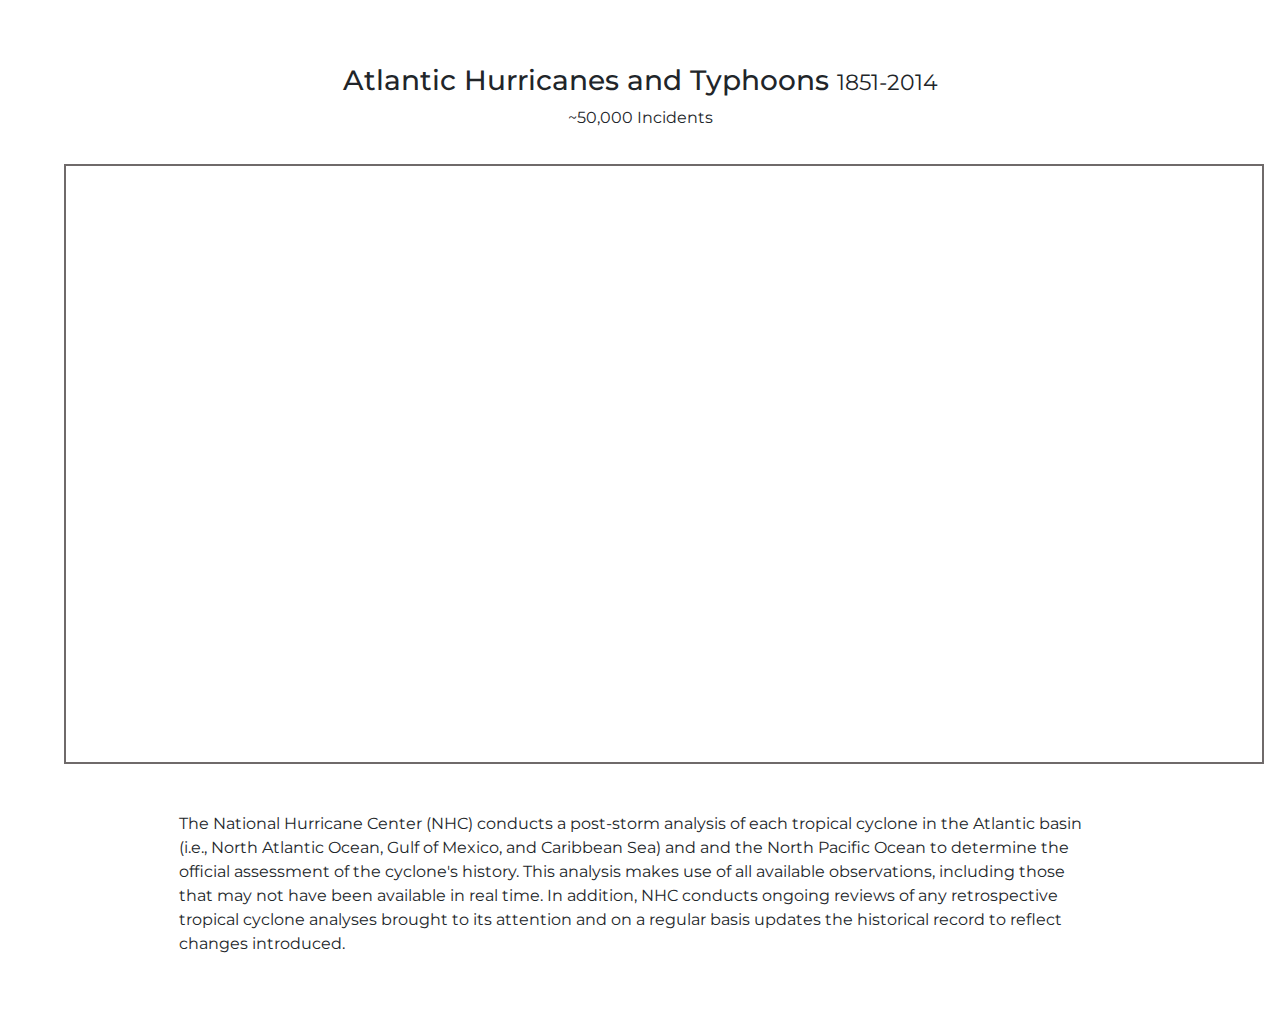
==== atlantic-hurricane.html @ 84726d48 "atlantic hurricane" ====
<!DOCTYPE html>
<html>
    <head>
        <meta name="viewport"/>
        <title>Atlantic Hurricanes Map</title>
        <style type="text/css">
            #googft-mapCanvas {
                height: 720px;
                margin: 0;
                padding: 0;
                width: 1080px;
            }
            .content {
                padding: 5%;
                margin: auto;
            }
            .title {
                text-align: center;
                margin-bottom: 3%;
            }
            body, .content {
                font-family: 'Montserrat', sans-serif;
            }
            .map {
                display: block;
                margin: 0 auto 0 auto;
                border: #6f6a6a 2px solid;
            }
            .post {
                width: 80%;
                margin: 0 auto 0 auto;
            }
        </style>
        <link href="https://fonts.googleapis.com/css?family=Montserrat" rel="stylesheet">
        <script type="text/javascript" src="https://maps.google.com/maps/api/js?v=3"></script>
        <link rel="stylesheet" type="text/css" href="https://maxcdn.bootstrapcdn.com/bootstrap/4.0.0/css/bootstrap.min.css"></link>
        <link rel='shortcut icon' type='image/x-icon' href='atlantic-hurricane.png'/>
    </head>

    <body>
        <div class="content">
            <div class="page-header title" style="margin-left: auto; ;margin-right:auto">
                <h3>Atlantic Hurricanes and Typhoons <small>1851-2014</small></h3>
                <p>~50,000 Incidents</p>
            </div>
            <iframe class="map" width="1200" height="600" scrolling="no" frameborder="yes" src="https://fusiontables.google.com/embedviz?q=select+col6+from+1qJcLmM5Y5n9uelUuLKlggnVkZpI58Kc9yG18BbZU&amp;viz=MAP&amp;h=false&amp;lat=27.48253445789791&amp;lng=-48.52382812500002&amp;t=1&amp;z=4&amp;l=col6&amp;y=2&amp;tmplt=2&amp;hml=TWO_COL_LAT_LNG"></iframe>
            <!-- <div class="row" id="googft-mapCanvas"></div> -->
            <br></br>
            <div class='post'>
                The National Hurricane Center (NHC) conducts a post-storm analysis of each tropical cyclone in the Atlantic basin (i.e., North Atlantic Ocean, Gulf of Mexico, and Caribbean Sea) and and the North Pacific Ocean to determine the official assessment of the cyclone's history. This analysis makes use of all available observations, including those that may not have been available in real time. In addition, NHC conducts ongoing reviews of any retrospective tropical cyclone analyses brought to its attention and on a regular basis updates the historical record to reflect changes introduced.
            </div>
        </div>
    </body>
</html>
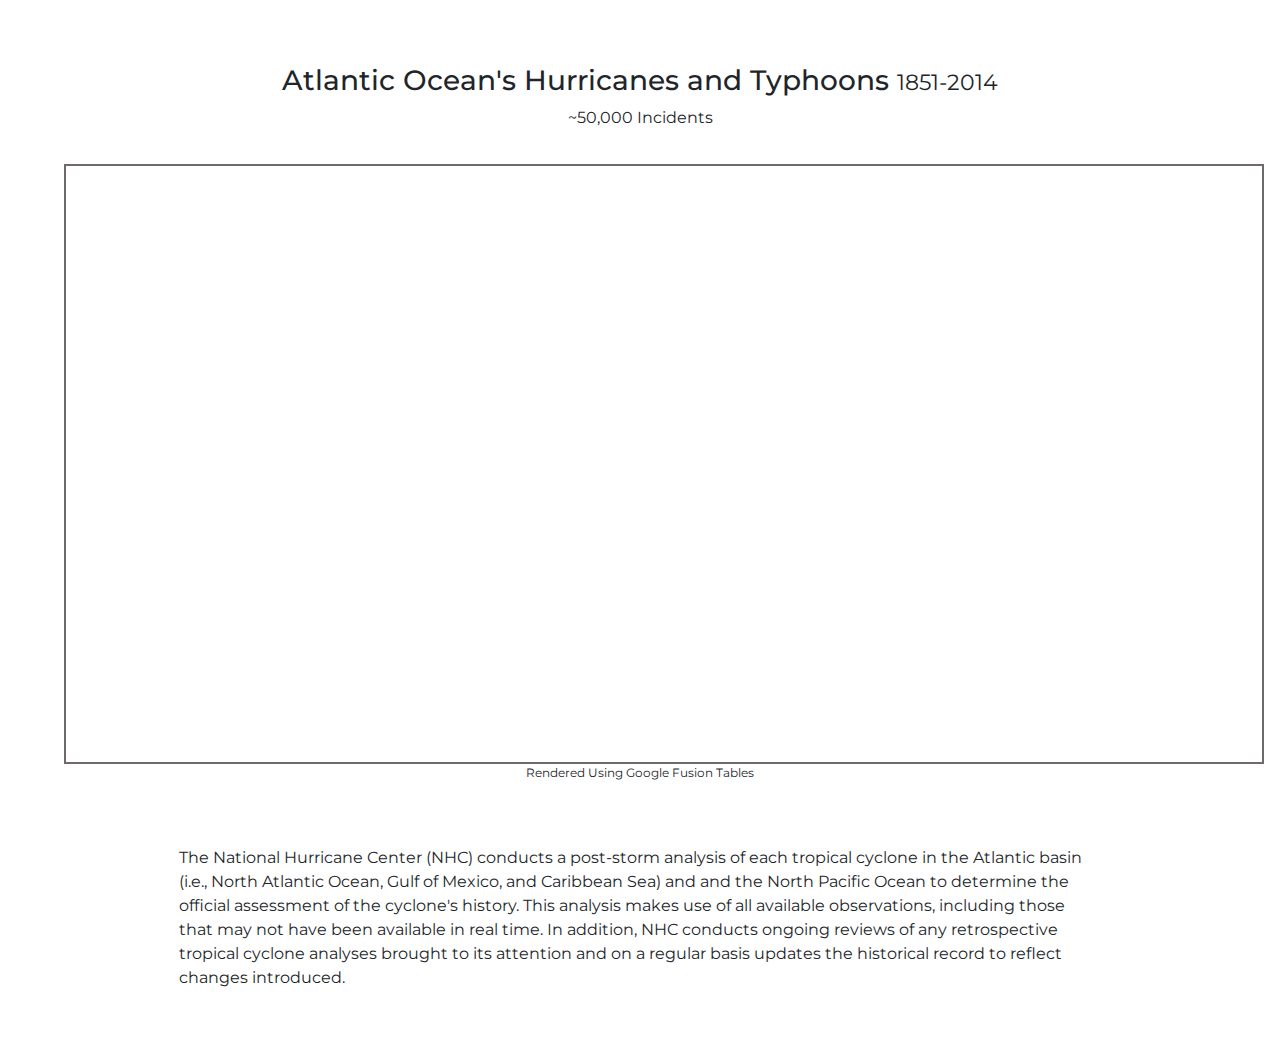
==== commit 24e5f7ef: "atlantic hurricane" ====
--- a/atlantic-hurricane.html
+++ b/atlantic-hurricane.html
@@ -30,6 +30,10 @@
                 width: 80%;
                 margin: 0 auto 0 auto;
             }
+            .caption {
+                font-size: 0.75rem;
+                text-align: center;
+            }
         </style>
         <link href="https://fonts.googleapis.com/css?family=Montserrat" rel="stylesheet">
         <script type="text/javascript" src="https://maps.google.com/maps/api/js?v=3"></script>
@@ -40,10 +44,13 @@
     <body>
         <div class="content">
             <div class="page-header title" style="margin-left: auto; ;margin-right:auto">
-                <h3>Atlantic Hurricanes and Typhoons <small>1851-2014</small></h3>
+                <h3>Atlantic Ocean's Hurricanes and Typhoons <small>1851-2014</small></h3>
                 <p>~50,000 Incidents</p>
             </div>
+            <figure>
             <iframe class="map" width="1200" height="600" scrolling="no" frameborder="yes" src="https://fusiontables.google.com/embedviz?q=select+col6+from+1qJcLmM5Y5n9uelUuLKlggnVkZpI58Kc9yG18BbZU&amp;viz=MAP&amp;h=false&amp;lat=27.48253445789791&amp;lng=-48.52382812500002&amp;t=1&amp;z=4&amp;l=col6&amp;y=2&amp;tmplt=2&amp;hml=TWO_COL_LAT_LNG"></iframe>
+                <figcaption class="caption">Rendered Using Google Fusion Tables</figcaption>
+            </figure>
             <!-- <div class="row" id="googft-mapCanvas"></div> -->
             <br></br>
             <div class='post'>
